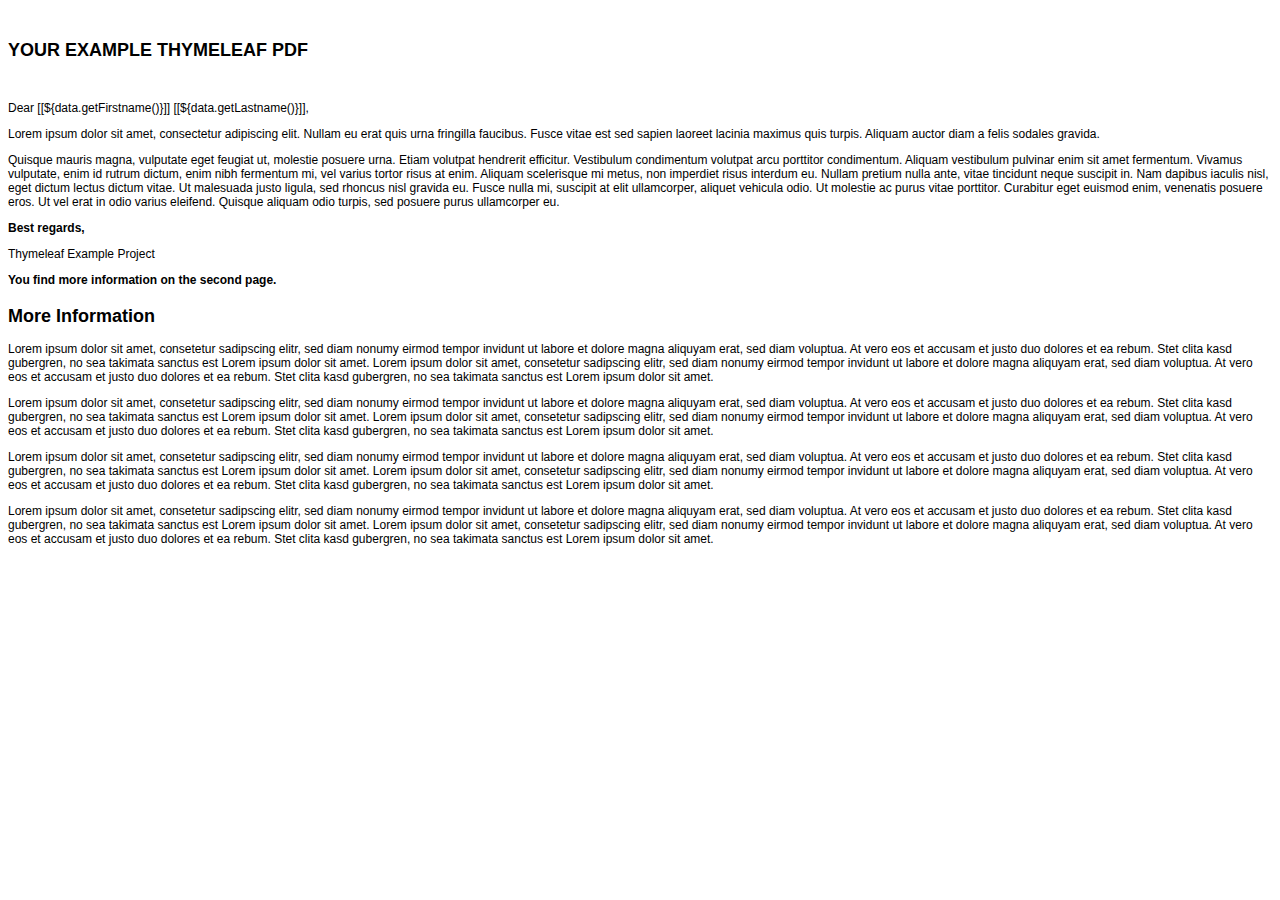
==== src/test/resources/template.html @ 3d24095e "1.TEST 建立報表範例 引入報表所需要的所有工具。 2.queryAll 二段下拉 第一段要能有空白 3.風箱查詢(考慮要不要用，排版有困難)" ====
<!DOCTYPE html>
<html xmlns:th="http://www.thymeleaf.org">

    <head>
        <meta charset="UTF-8">
        <link rel="stylesheet" type="text/css" media="all" href="style.css"/>
    </head>

    <body>
        <div class='header' th:include="header::header"></div>

        <div th:include="letterhead::letterhead"></div>

        <h1>YOUR EXAMPLE THYMELEAF PDF</h1>

        <p>Dear [[${data.getFirstname()}]] [[${data.getLastname()}]],</p>

        <p>Lorem ipsum dolor sit amet, consectetur adipiscing elit. Nullam eu erat quis urna fringilla faucibus. Fusce vitae est
            sed sapien laoreet lacinia maximus quis turpis. Aliquam auctor diam a felis sodales gravida.</p>

        <p>Quisque mauris magna, vulputate eget feugiat ut, molestie posuere urna. Etiam volutpat hendrerit efficitur.
            Vestibulum condimentum volutpat arcu porttitor condimentum. Aliquam vestibulum pulvinar enim sit amet fermentum.
            Vivamus vulputate, enim id rutrum dictum, enim nibh fermentum mi, vel varius tortor risus at enim. Aliquam
            scelerisque mi metus, non imperdiet risus interdum eu. Nullam pretium nulla ante, vitae tincidunt neque suscipit in.
            Nam dapibus iaculis nisl, eget dictum lectus dictum vitae. Ut malesuada justo ligula, sed rhoncus nisl gravida eu.
            Fusce nulla mi, suscipit at elit ullamcorper, aliquet vehicula odio. Ut molestie ac purus vitae porttitor. Curabitur
            eget euismod enim, venenatis posuere eros. Ut vel erat in odio varius eleifend. Quisque aliquam odio turpis, sed
            posuere purus ullamcorper eu.</p>

        <p><b>Best regards,</b></p>

        <p>Thymeleaf Example Project</p>

        <p><b>You find more information on the second page.</b></p>

        <div class='footer' th:include="footer::footer"></div>

        <div class="next-page">

            <h2>More Information</h2>

            <p>Lorem ipsum dolor sit amet, consetetur sadipscing elitr, sed diam nonumy eirmod tempor invidunt ut labore et
                dolore magna aliquyam erat, sed diam voluptua. At vero eos et accusam et justo duo dolores et ea rebum. Stet
                clita kasd gubergren, no sea takimata sanctus est Lorem ipsum dolor sit amet. Lorem ipsum dolor sit amet,
                consetetur sadipscing elitr, sed diam nonumy eirmod tempor invidunt ut labore et dolore magna aliquyam erat, sed
                diam voluptua. At vero eos et accusam et justo duo dolores et ea rebum. Stet clita kasd gubergren, no sea
                takimata sanctus est Lorem ipsum dolor sit amet.</p>
            <p>Lorem ipsum dolor sit amet, consetetur sadipscing elitr, sed diam nonumy eirmod tempor invidunt ut labore et
                dolore magna aliquyam erat, sed diam voluptua. At vero eos et accusam et justo duo dolores et ea rebum. Stet
                clita kasd gubergren, no sea takimata sanctus est Lorem ipsum dolor sit amet. Lorem ipsum dolor sit amet,
                consetetur sadipscing elitr, sed diam nonumy eirmod tempor invidunt ut labore et dolore magna aliquyam erat, sed
                diam voluptua. At vero eos et accusam et justo duo dolores et ea rebum. Stet clita kasd gubergren, no sea
                takimata sanctus est Lorem ipsum dolor sit amet.</p>
            <p>Lorem ipsum dolor sit amet, consetetur sadipscing elitr, sed diam nonumy eirmod tempor invidunt ut labore et
                dolore magna aliquyam erat, sed diam voluptua. At vero eos et accusam et justo duo dolores et ea rebum. Stet
                clita kasd gubergren, no sea takimata sanctus est Lorem ipsum dolor sit amet. Lorem ipsum dolor sit amet,
                consetetur sadipscing elitr, sed diam nonumy eirmod tempor invidunt ut labore et dolore magna aliquyam erat, sed
                diam voluptua. At vero eos et accusam et justo duo dolores et ea rebum. Stet clita kasd gubergren, no sea
                takimata sanctus est Lorem ipsum dolor sit amet.</p>
            <p>Lorem ipsum dolor sit amet, consetetur sadipscing elitr, sed diam nonumy eirmod tempor invidunt ut labore et
                dolore magna aliquyam erat, sed diam voluptua. At vero eos et accusam et justo duo dolores et ea rebum. Stet
                clita kasd gubergren, no sea takimata sanctus est Lorem ipsum dolor sit amet. Lorem ipsum dolor sit amet,
                consetetur sadipscing elitr, sed diam nonumy eirmod tempor invidunt ut labore et dolore magna aliquyam erat, sed
                diam voluptua. At vero eos et accusam et justo duo dolores et ea rebum. Stet clita kasd gubergren, no sea
                takimata sanctus est Lorem ipsum dolor sit amet.</p>
        </div>

        <div class='footer' th:include="footer::footer"></div>
    </body>

</html>
---- src/test/resources/style.css ----
body {
    font-family: sans-serif;
    font-size: 12px;
}

@page {

    @bottom-left {
        content: element(footer);
        vertical-align: top;
        padding-top: 10px;
    }

    @top-right {
        content: element(header);
        vertical-align: bottom;
        padding-bottom: 10px;
    }

    margin-top: 3.3cm;
    margin-left: 2cm;
    margin-right: 2cm;
    margin-bottom: 3.3cm;

    size: A4 portrait;
}

div.header {
    position: running(header);
}

div.footer {
    display: block;
    margin-top: 0.5cm;
    position: running(footer);
}

#pagenumber:before {
    content: counter(page);
}

#pagecount:before {
    content: counter(pages);
}

.logo-container {
    text-align: right;
}

.page-count {
    text-align: right;
}

.logo {
    width: 275px;
}

h1 {
    font-size: 18px;
    margin-bottom: 40px;
    margin-top: 40px;
}

p {
    font-size: 12px;
}

.footer {
    text-align: center;
}

@font-face {
    font-family: "Bar-Code 39";
    src: url(Code39.ttf) format('truetype');
}

.barcode {
    font-family: "Bar-Code 39";
    font-size: 26px;
}

.right {
    text-align: right;
}

.left {
    text-align: left;
}

.bottom {
    vertical-align: bottom;
}

.address-block {
    height: 100px;
}

table {
    width: 100%;
}

hr {
    background-color: #000000;
    border: dashed #000000 0.5px;
    height: 1px;
}

.page-break {
    page-break-after: always;
}

.next-page {
    page-break-before: always
}
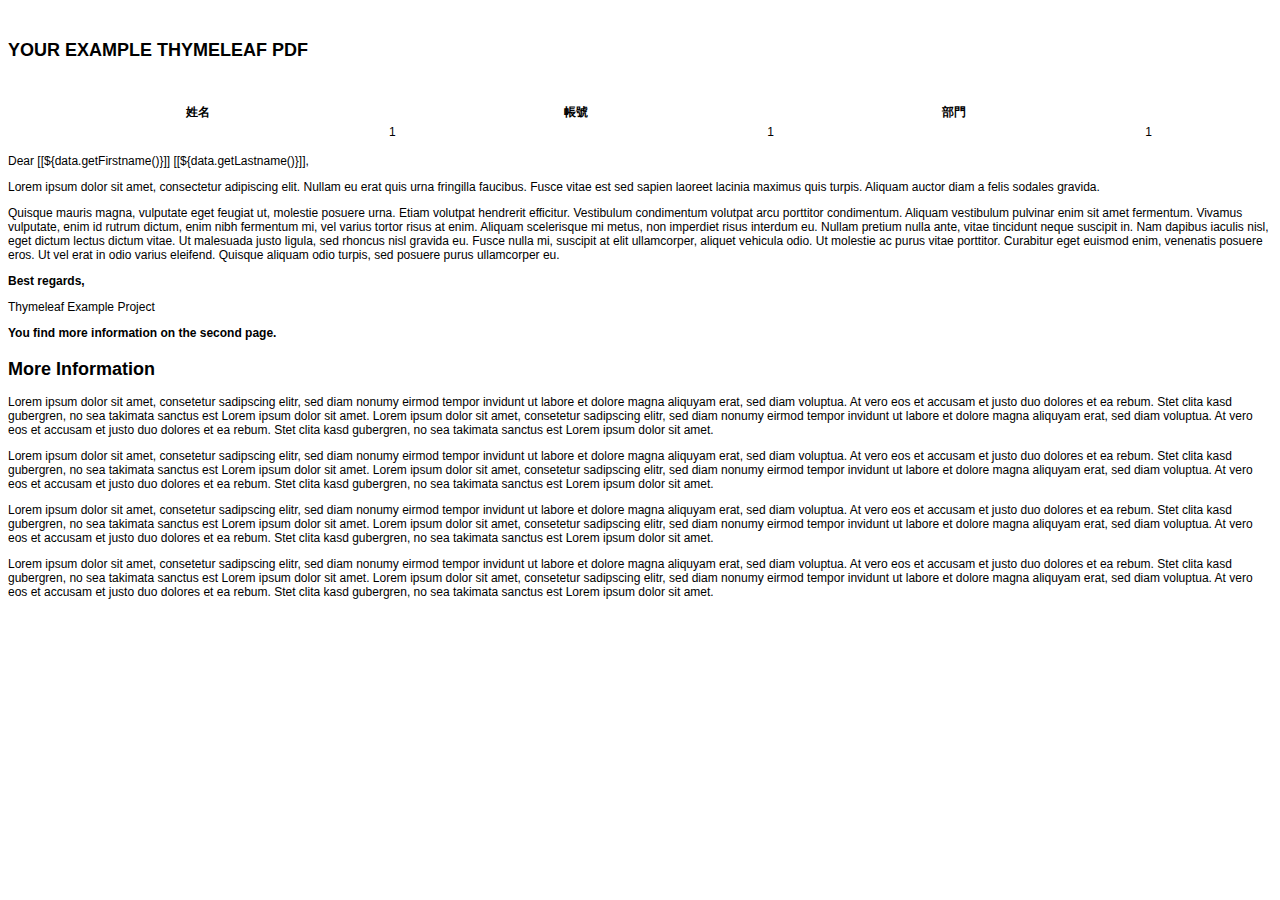
==== commit b8beb046: "report Test" ====
--- a/src/test/resources/template.html
+++ b/src/test/resources/template.html
@@ -1,71 +1,94 @@
 <!DOCTYPE html>
 <html xmlns:th="http://www.thymeleaf.org">
 
-    <head>
-        <meta charset="UTF-8">
-        <link rel="stylesheet" type="text/css" media="all" href="style.css"/>
-    </head>
+<head>
+    <meta charset="UTF-8">
+    <link rel="stylesheet" type="text/css" media="all" href="style.css"/>
+</head>
 
-    <body>
-        <div class='header' th:include="header::header"></div>
+<body>
+<div class='header' th:include="header::header"></div>
 
-        <div th:include="letterhead::letterhead"></div>
+<div th:include="letterhead::letterhead"></div>
 
-        <h1>YOUR EXAMPLE THYMELEAF PDF</h1>
+<h1>YOUR EXAMPLE THYMELEAF PDF</h1>
 
-        <p>Dear [[${data.getFirstname()}]] [[${data.getLastname()}]],</p>
+<table>
+    <thead>
+    <!--<tr class="table table-striped table-sm">-->
+    <tr>
+        <th>姓名</th>
+        <th>帳號</th>
+        <th>部門</th>
+    </tr>
+    </thead>
+    <tbody>
 
-        <p>Lorem ipsum dolor sit amet, consectetur adipiscing elit. Nullam eu erat quis urna fringilla faucibus. Fusce vitae est
-            sed sapien laoreet lacinia maximus quis turpis. Aliquam auctor diam a felis sodales gravida.</p>
+    <tr th:each="member:${data.memberDtos}">
+        <td>
+        </td>
+        <!--/*@thymesVar id="member" type="com.oppo.dto.MemberDto"*/-->
+        <td th:text="${member.getName()}">1</td>
+        <td th:text="${member.account}">1</td>
+        <td th:text="${member.depName}">1</td>
 
-        <p>Quisque mauris magna, vulputate eget feugiat ut, molestie posuere urna. Etiam volutpat hendrerit efficitur.
-            Vestibulum condimentum volutpat arcu porttitor condimentum. Aliquam vestibulum pulvinar enim sit amet fermentum.
-            Vivamus vulputate, enim id rutrum dictum, enim nibh fermentum mi, vel varius tortor risus at enim. Aliquam
-            scelerisque mi metus, non imperdiet risus interdum eu. Nullam pretium nulla ante, vitae tincidunt neque suscipit in.
-            Nam dapibus iaculis nisl, eget dictum lectus dictum vitae. Ut malesuada justo ligula, sed rhoncus nisl gravida eu.
-            Fusce nulla mi, suscipit at elit ullamcorper, aliquet vehicula odio. Ut molestie ac purus vitae porttitor. Curabitur
-            eget euismod enim, venenatis posuere eros. Ut vel erat in odio varius eleifend. Quisque aliquam odio turpis, sed
-            posuere purus ullamcorper eu.</p>
+    </tr>
+    </tbody>
+</table>
 
-        <p><b>Best regards,</b></p>
+<p>Dear [[${data.getFirstname()}]] [[${data.getLastname()}]],</p>
 
-        <p>Thymeleaf Example Project</p>
+<p>Lorem ipsum dolor sit amet, consectetur adipiscing elit. Nullam eu erat quis urna fringilla faucibus. Fusce vitae est
+    sed sapien laoreet lacinia maximus quis turpis. Aliquam auctor diam a felis sodales gravida.</p>
 
-        <p><b>You find more information on the second page.</b></p>
+<p>Quisque mauris magna, vulputate eget feugiat ut, molestie posuere urna. Etiam volutpat hendrerit efficitur.
+    Vestibulum condimentum volutpat arcu porttitor condimentum. Aliquam vestibulum pulvinar enim sit amet fermentum.
+    Vivamus vulputate, enim id rutrum dictum, enim nibh fermentum mi, vel varius tortor risus at enim. Aliquam
+    scelerisque mi metus, non imperdiet risus interdum eu. Nullam pretium nulla ante, vitae tincidunt neque suscipit in.
+    Nam dapibus iaculis nisl, eget dictum lectus dictum vitae. Ut malesuada justo ligula, sed rhoncus nisl gravida eu.
+    Fusce nulla mi, suscipit at elit ullamcorper, aliquet vehicula odio. Ut molestie ac purus vitae porttitor. Curabitur
+    eget euismod enim, venenatis posuere eros. Ut vel erat in odio varius eleifend. Quisque aliquam odio turpis, sed
+    posuere purus ullamcorper eu.</p>
 
-        <div class='footer' th:include="footer::footer"></div>
+<p><b>Best regards,</b></p>
 
-        <div class="next-page">
+<p>Thymeleaf Example Project</p>
 
-            <h2>More Information</h2>
+<p><b>You find more information on the second page.</b></p>
 
-            <p>Lorem ipsum dolor sit amet, consetetur sadipscing elitr, sed diam nonumy eirmod tempor invidunt ut labore et
-                dolore magna aliquyam erat, sed diam voluptua. At vero eos et accusam et justo duo dolores et ea rebum. Stet
-                clita kasd gubergren, no sea takimata sanctus est Lorem ipsum dolor sit amet. Lorem ipsum dolor sit amet,
-                consetetur sadipscing elitr, sed diam nonumy eirmod tempor invidunt ut labore et dolore magna aliquyam erat, sed
-                diam voluptua. At vero eos et accusam et justo duo dolores et ea rebum. Stet clita kasd gubergren, no sea
-                takimata sanctus est Lorem ipsum dolor sit amet.</p>
-            <p>Lorem ipsum dolor sit amet, consetetur sadipscing elitr, sed diam nonumy eirmod tempor invidunt ut labore et
-                dolore magna aliquyam erat, sed diam voluptua. At vero eos et accusam et justo duo dolores et ea rebum. Stet
-                clita kasd gubergren, no sea takimata sanctus est Lorem ipsum dolor sit amet. Lorem ipsum dolor sit amet,
-                consetetur sadipscing elitr, sed diam nonumy eirmod tempor invidunt ut labore et dolore magna aliquyam erat, sed
-                diam voluptua. At vero eos et accusam et justo duo dolores et ea rebum. Stet clita kasd gubergren, no sea
-                takimata sanctus est Lorem ipsum dolor sit amet.</p>
-            <p>Lorem ipsum dolor sit amet, consetetur sadipscing elitr, sed diam nonumy eirmod tempor invidunt ut labore et
-                dolore magna aliquyam erat, sed diam voluptua. At vero eos et accusam et justo duo dolores et ea rebum. Stet
-                clita kasd gubergren, no sea takimata sanctus est Lorem ipsum dolor sit amet. Lorem ipsum dolor sit amet,
-                consetetur sadipscing elitr, sed diam nonumy eirmod tempor invidunt ut labore et dolore magna aliquyam erat, sed
-                diam voluptua. At vero eos et accusam et justo duo dolores et ea rebum. Stet clita kasd gubergren, no sea
-                takimata sanctus est Lorem ipsum dolor sit amet.</p>
-            <p>Lorem ipsum dolor sit amet, consetetur sadipscing elitr, sed diam nonumy eirmod tempor invidunt ut labore et
-                dolore magna aliquyam erat, sed diam voluptua. At vero eos et accusam et justo duo dolores et ea rebum. Stet
-                clita kasd gubergren, no sea takimata sanctus est Lorem ipsum dolor sit amet. Lorem ipsum dolor sit amet,
-                consetetur sadipscing elitr, sed diam nonumy eirmod tempor invidunt ut labore et dolore magna aliquyam erat, sed
-                diam voluptua. At vero eos et accusam et justo duo dolores et ea rebum. Stet clita kasd gubergren, no sea
-                takimata sanctus est Lorem ipsum dolor sit amet.</p>
-        </div>
+<div class='footer' th:include="footer::footer"></div>
 
-        <div class='footer' th:include="footer::footer"></div>
-    </body>
+<div class="next-page">
+
+    <h2>More Information</h2>
+
+    <p>Lorem ipsum dolor sit amet, consetetur sadipscing elitr, sed diam nonumy eirmod tempor invidunt ut labore et
+        dolore magna aliquyam erat, sed diam voluptua. At vero eos et accusam et justo duo dolores et ea rebum. Stet
+        clita kasd gubergren, no sea takimata sanctus est Lorem ipsum dolor sit amet. Lorem ipsum dolor sit amet,
+        consetetur sadipscing elitr, sed diam nonumy eirmod tempor invidunt ut labore et dolore magna aliquyam erat, sed
+        diam voluptua. At vero eos et accusam et justo duo dolores et ea rebum. Stet clita kasd gubergren, no sea
+        takimata sanctus est Lorem ipsum dolor sit amet.</p>
+    <p>Lorem ipsum dolor sit amet, consetetur sadipscing elitr, sed diam nonumy eirmod tempor invidunt ut labore et
+        dolore magna aliquyam erat, sed diam voluptua. At vero eos et accusam et justo duo dolores et ea rebum. Stet
+        clita kasd gubergren, no sea takimata sanctus est Lorem ipsum dolor sit amet. Lorem ipsum dolor sit amet,
+        consetetur sadipscing elitr, sed diam nonumy eirmod tempor invidunt ut labore et dolore magna aliquyam erat, sed
+        diam voluptua. At vero eos et accusam et justo duo dolores et ea rebum. Stet clita kasd gubergren, no sea
+        takimata sanctus est Lorem ipsum dolor sit amet.</p>
+    <p>Lorem ipsum dolor sit amet, consetetur sadipscing elitr, sed diam nonumy eirmod tempor invidunt ut labore et
+        dolore magna aliquyam erat, sed diam voluptua. At vero eos et accusam et justo duo dolores et ea rebum. Stet
+        clita kasd gubergren, no sea takimata sanctus est Lorem ipsum dolor sit amet. Lorem ipsum dolor sit amet,
+        consetetur sadipscing elitr, sed diam nonumy eirmod tempor invidunt ut labore et dolore magna aliquyam erat, sed
+        diam voluptua. At vero eos et accusam et justo duo dolores et ea rebum. Stet clita kasd gubergren, no sea
+        takimata sanctus est Lorem ipsum dolor sit amet.</p>
+    <p>Lorem ipsum dolor sit amet, consetetur sadipscing elitr, sed diam nonumy eirmod tempor invidunt ut labore et
+        dolore magna aliquyam erat, sed diam voluptua. At vero eos et accusam et justo duo dolores et ea rebum. Stet
+        clita kasd gubergren, no sea takimata sanctus est Lorem ipsum dolor sit amet. Lorem ipsum dolor sit amet,
+        consetetur sadipscing elitr, sed diam nonumy eirmod tempor invidunt ut labore et dolore magna aliquyam erat, sed
+        diam voluptua. At vero eos et accusam et justo duo dolores et ea rebum. Stet clita kasd gubergren, no sea
+        takimata sanctus est Lorem ipsum dolor sit amet.</p>
+</div>
+
+<div class='footer' th:include="footer::footer"></div>
+</body>
 
 </html>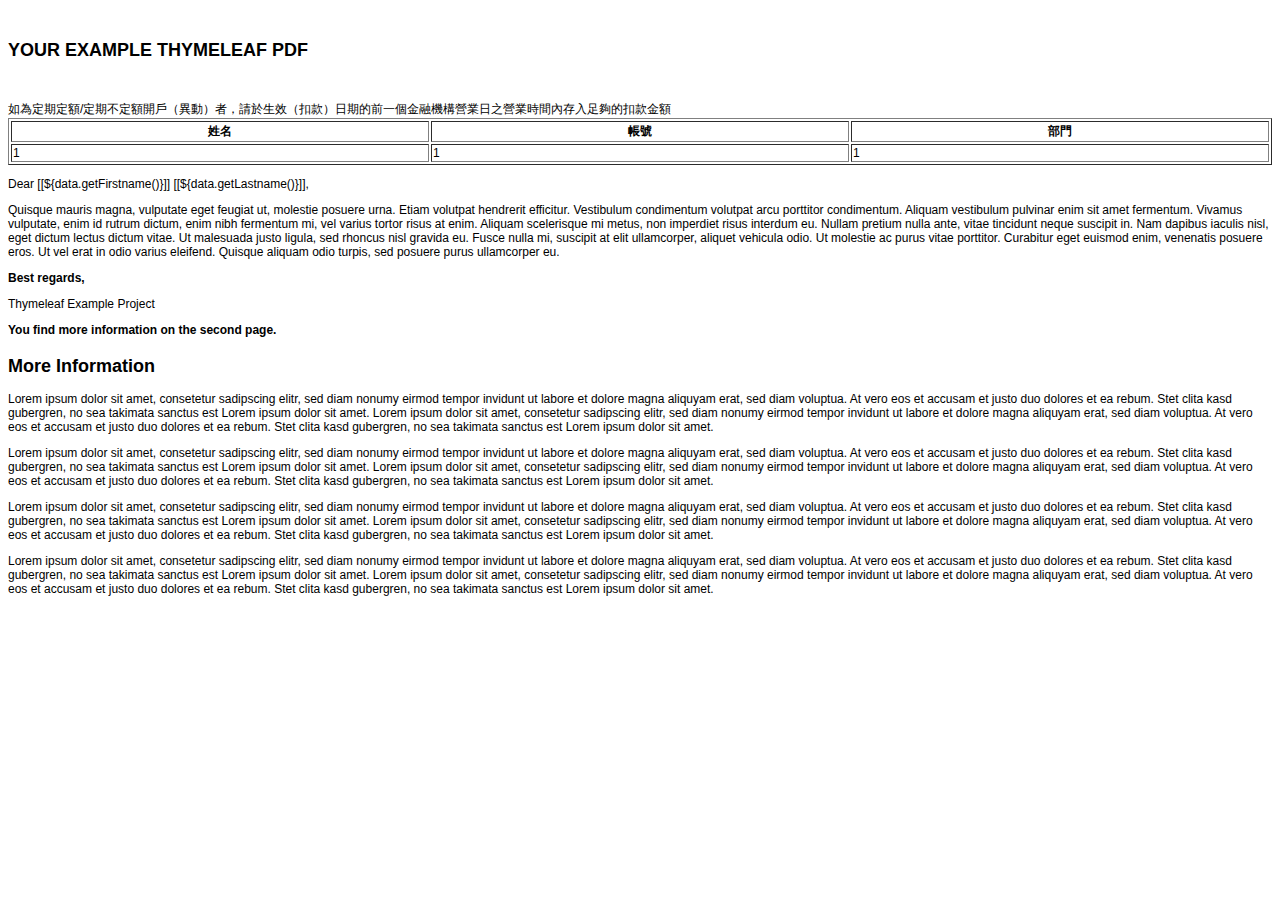
==== commit 4abf387e: "report Test" ====
--- a/src/test/resources/template.html
+++ b/src/test/resources/template.html
@@ -1,21 +1,24 @@
 <!DOCTYPE html>
-<html xmlns:th="http://www.thymeleaf.org">
+<html lang="zh_TW"
+      xmlns="http://www.w3.org/1999/xhtml"
+      xmlns:th="http://www.thymeleaf.org">
 
 <head>
     <meta charset="UTF-8">
     <link rel="stylesheet" type="text/css" media="all" href="style.css"/>
 </head>
 
-<body>
+<body style="'font-family: mingliu'">
 <div class='header' th:include="header::header"></div>
 
 <div th:include="letterhead::letterhead"></div>
 
 <h1>YOUR EXAMPLE THYMELEAF PDF</h1>
 
-<table>
+<table border="1">
     <thead>
     <!--<tr class="table table-striped table-sm">-->
+    如為定期定額/定期不定額開戶（異動）者，請於生效（扣款）日期的前一個金融機構營業日之營業時間內存入足夠的扣款金額
     <tr>
         <th>姓名</th>
         <th>帳號</th>
@@ -25,8 +28,6 @@
     <tbody>
 
     <tr th:each="member:${data.memberDtos}">
-        <td>
-        </td>
         <!--/*@thymesVar id="member" type="com.oppo.dto.MemberDto"*/-->
         <td th:text="${member.getName()}">1</td>
         <td th:text="${member.account}">1</td>
@@ -37,9 +38,6 @@
 </table>
 
 <p>Dear [[${data.getFirstname()}]] [[${data.getLastname()}]],</p>
-
-<p>Lorem ipsum dolor sit amet, consectetur adipiscing elit. Nullam eu erat quis urna fringilla faucibus. Fusce vitae est
-    sed sapien laoreet lacinia maximus quis turpis. Aliquam auctor diam a felis sodales gravida.</p>
 
 <p>Quisque mauris magna, vulputate eget feugiat ut, molestie posuere urna. Etiam volutpat hendrerit efficitur.
     Vestibulum condimentum volutpat arcu porttitor condimentum. Aliquam vestibulum pulvinar enim sit amet fermentum.
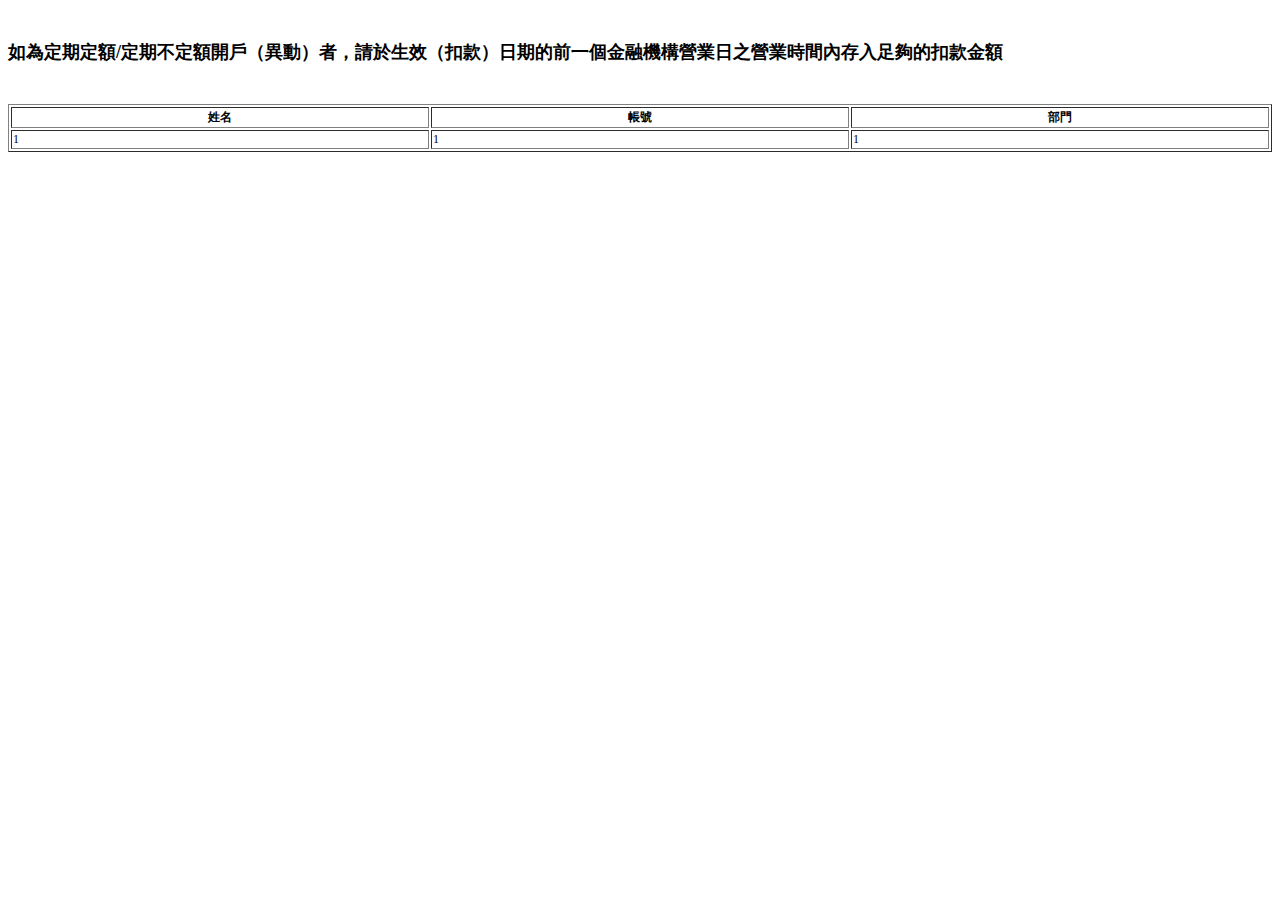
==== commit 5fb0664a: "* fix amt maxlength" ====
--- a/src/test/resources/template.html
+++ b/src/test/resources/template.html
@@ -1,24 +1,26 @@
-<!DOCTYPE html>
+<?xml version="1.0" encoding="UTF-8"?>
+<!DOCTYPE html PUBLIC "-//W3C//DTD XHTML 1.0 Transitional//EN"
+        "http://www.w3.org/TR/xhtml1/DTD/xhtml1-transitional.dtd">
 <html lang="zh_TW"
       xmlns="http://www.w3.org/1999/xhtml"
       xmlns:th="http://www.thymeleaf.org">
 
 <head>
-    <meta charset="UTF-8">
+    <meta http-equiv="Content-Type" content="text/html;charset=UTF-8"></meta>
     <link rel="stylesheet" type="text/css" media="all" href="style.css"/>
+    <style type="text/css" mce_bogus="0">body {
+        font-family: SimSun;
+    }</style>
 </head>
 
-<body style="'font-family: mingliu'">
-<div class='header' th:include="header::header"></div>
+<body style="font-family: SimSun;">
 
-<div th:include="letterhead::letterhead"></div>
-
-<h1>YOUR EXAMPLE THYMELEAF PDF</h1>
+<h1>如為定期定額/定期不定額開戶（異動）者，請於生效（扣款）日期的前一個金融機構營業日之營業時間內存入足夠的扣款金額
+</h1>
 
 <table border="1">
     <thead>
     <!--<tr class="table table-striped table-sm">-->
-    如為定期定額/定期不定額開戶（異動）者，請於生效（扣款）日期的前一個金融機構營業日之營業時間內存入足夠的扣款金額
     <tr>
         <th>姓名</th>
         <th>帳號</th>
@@ -27,66 +29,15 @@
     </thead>
     <tbody>
 
-    <tr th:each="member:${data.memberDtos}">
+    <tr th:each="member:${data}">
         <!--/*@thymesVar id="member" type="com.oppo.dto.MemberDto"*/-->
         <td th:text="${member.getName()}">1</td>
         <td th:text="${member.account}">1</td>
         <td th:text="${member.depName}">1</td>
-
     </tr>
     </tbody>
 </table>
 
-<p>Dear [[${data.getFirstname()}]] [[${data.getLastname()}]],</p>
-
-<p>Quisque mauris magna, vulputate eget feugiat ut, molestie posuere urna. Etiam volutpat hendrerit efficitur.
-    Vestibulum condimentum volutpat arcu porttitor condimentum. Aliquam vestibulum pulvinar enim sit amet fermentum.
-    Vivamus vulputate, enim id rutrum dictum, enim nibh fermentum mi, vel varius tortor risus at enim. Aliquam
-    scelerisque mi metus, non imperdiet risus interdum eu. Nullam pretium nulla ante, vitae tincidunt neque suscipit in.
-    Nam dapibus iaculis nisl, eget dictum lectus dictum vitae. Ut malesuada justo ligula, sed rhoncus nisl gravida eu.
-    Fusce nulla mi, suscipit at elit ullamcorper, aliquet vehicula odio. Ut molestie ac purus vitae porttitor. Curabitur
-    eget euismod enim, venenatis posuere eros. Ut vel erat in odio varius eleifend. Quisque aliquam odio turpis, sed
-    posuere purus ullamcorper eu.</p>
-
-<p><b>Best regards,</b></p>
-
-<p>Thymeleaf Example Project</p>
-
-<p><b>You find more information on the second page.</b></p>
-
-<div class='footer' th:include="footer::footer"></div>
-
-<div class="next-page">
-
-    <h2>More Information</h2>
-
-    <p>Lorem ipsum dolor sit amet, consetetur sadipscing elitr, sed diam nonumy eirmod tempor invidunt ut labore et
-        dolore magna aliquyam erat, sed diam voluptua. At vero eos et accusam et justo duo dolores et ea rebum. Stet
-        clita kasd gubergren, no sea takimata sanctus est Lorem ipsum dolor sit amet. Lorem ipsum dolor sit amet,
-        consetetur sadipscing elitr, sed diam nonumy eirmod tempor invidunt ut labore et dolore magna aliquyam erat, sed
-        diam voluptua. At vero eos et accusam et justo duo dolores et ea rebum. Stet clita kasd gubergren, no sea
-        takimata sanctus est Lorem ipsum dolor sit amet.</p>
-    <p>Lorem ipsum dolor sit amet, consetetur sadipscing elitr, sed diam nonumy eirmod tempor invidunt ut labore et
-        dolore magna aliquyam erat, sed diam voluptua. At vero eos et accusam et justo duo dolores et ea rebum. Stet
-        clita kasd gubergren, no sea takimata sanctus est Lorem ipsum dolor sit amet. Lorem ipsum dolor sit amet,
-        consetetur sadipscing elitr, sed diam nonumy eirmod tempor invidunt ut labore et dolore magna aliquyam erat, sed
-        diam voluptua. At vero eos et accusam et justo duo dolores et ea rebum. Stet clita kasd gubergren, no sea
-        takimata sanctus est Lorem ipsum dolor sit amet.</p>
-    <p>Lorem ipsum dolor sit amet, consetetur sadipscing elitr, sed diam nonumy eirmod tempor invidunt ut labore et
-        dolore magna aliquyam erat, sed diam voluptua. At vero eos et accusam et justo duo dolores et ea rebum. Stet
-        clita kasd gubergren, no sea takimata sanctus est Lorem ipsum dolor sit amet. Lorem ipsum dolor sit amet,
-        consetetur sadipscing elitr, sed diam nonumy eirmod tempor invidunt ut labore et dolore magna aliquyam erat, sed
-        diam voluptua. At vero eos et accusam et justo duo dolores et ea rebum. Stet clita kasd gubergren, no sea
-        takimata sanctus est Lorem ipsum dolor sit amet.</p>
-    <p>Lorem ipsum dolor sit amet, consetetur sadipscing elitr, sed diam nonumy eirmod tempor invidunt ut labore et
-        dolore magna aliquyam erat, sed diam voluptua. At vero eos et accusam et justo duo dolores et ea rebum. Stet
-        clita kasd gubergren, no sea takimata sanctus est Lorem ipsum dolor sit amet. Lorem ipsum dolor sit amet,
-        consetetur sadipscing elitr, sed diam nonumy eirmod tempor invidunt ut labore et dolore magna aliquyam erat, sed
-        diam voluptua. At vero eos et accusam et justo duo dolores et ea rebum. Stet clita kasd gubergren, no sea
-        takimata sanctus est Lorem ipsum dolor sit amet.</p>
-</div>
-
-<div class='footer' th:include="footer::footer"></div>
 </body>
 
 </html>--- a/src/test/resources/style.css
+++ b/src/test/resources/style.css
@@ -1,5 +1,5 @@
 body {
-    font-family: sans-serif;
+    font-family: SimSun;
     font-size: 12px;
 }
 
